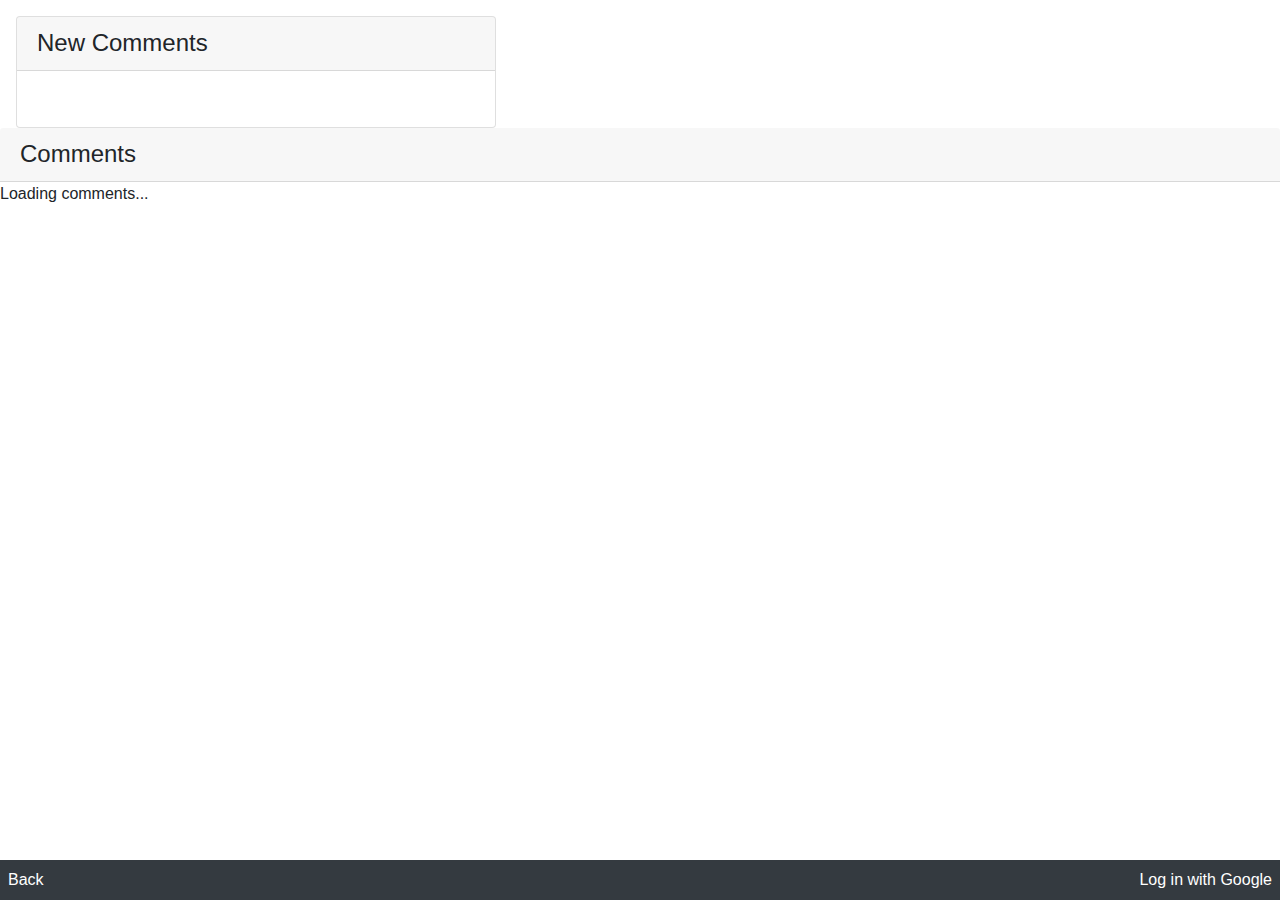
==== front/comment_page.html @ bf09cc1b "comments page" ====
<!DOCTYPE html>
<html>
  <head>
    <meta charset="utf-8">
    <meta name="viewport" content="width=device-width, initial-scale=1, shrink-to-fit=no">
    <link rel="stylesheet" href="https://maxcdn.bootstrapcdn.com/bootstrap/4.0.0/css/bootstrap.min.css" integrity="sha384-Gn5384xqQ1aoWXA+058RXPxPg6fy4IWvTNh0E263XmFcJlSAwiGgFAW/dAiS6JXm" crossorigin="anonymous">

  </head>
  <body>
    <header id="Story_Name" class="mx-3 mt-3"></header>
    <div id="new_comment" class="mx-3">
        <div class="card" style="width: 30rem;">
          <h4 id="comment_header" class="card-header">New Comments</h4>
          <div id="stories" class="card-body my-2" style="width: 30rem;"></div>
        </div>
    </div>
    <div id="other_comments">
      <h4 id="comment_header" class="card-header">Comments</h4>
        <p class="loading">Loading comments...</p>
    </div>
  </body>
  <footer id="links" class="bg-dark fixed-bottom p-2">
    <a href="/story?" id="back" class="text-white float-left">Back</a>
    <a href="/auth" id="log" class="text-white float-right">Log in with Google</a>
  </footer>
  <script src="https://ajax.googleapis.com/ajax/libs/jquery/3.3.1/jquery.min.js"></script>
  <script>

  const story_id = new URLSearchParams(window.location.search).get('story_id');
  $('#back').attr('href', `/story?id=${story_id}`);
  console.log(story_id);
  function goBack() {
      window.history.back();
  }

    //template for the comments that will be displayed // given ids so that they can be styled
    const commentArticle = function(comment){
      return $(`
        <article>
          <h1 comment_author="comment_title">${comment.author}</h1>
            <p id="comment_author"><a href="profile?author=${comment.author.id}">${comment.author.name}</a></p>
            <p id="comment_text">${comment.text}</p>
            <a class="delete" href="#">[Delete]</a>
        </article>
      `)};

    $.ajax({method: 'GET', url: `/comments?${story_id}`})
      .fail(() => $('#comments .loading').text('Could not load comments!'))
      .done(function(comments) {
        $('#other_comments .loading').remove();
        console.log(comments)
        $('#other_comments').append(comments.map(comment => commentArticle(comment)));
      });


  </script>
</html>
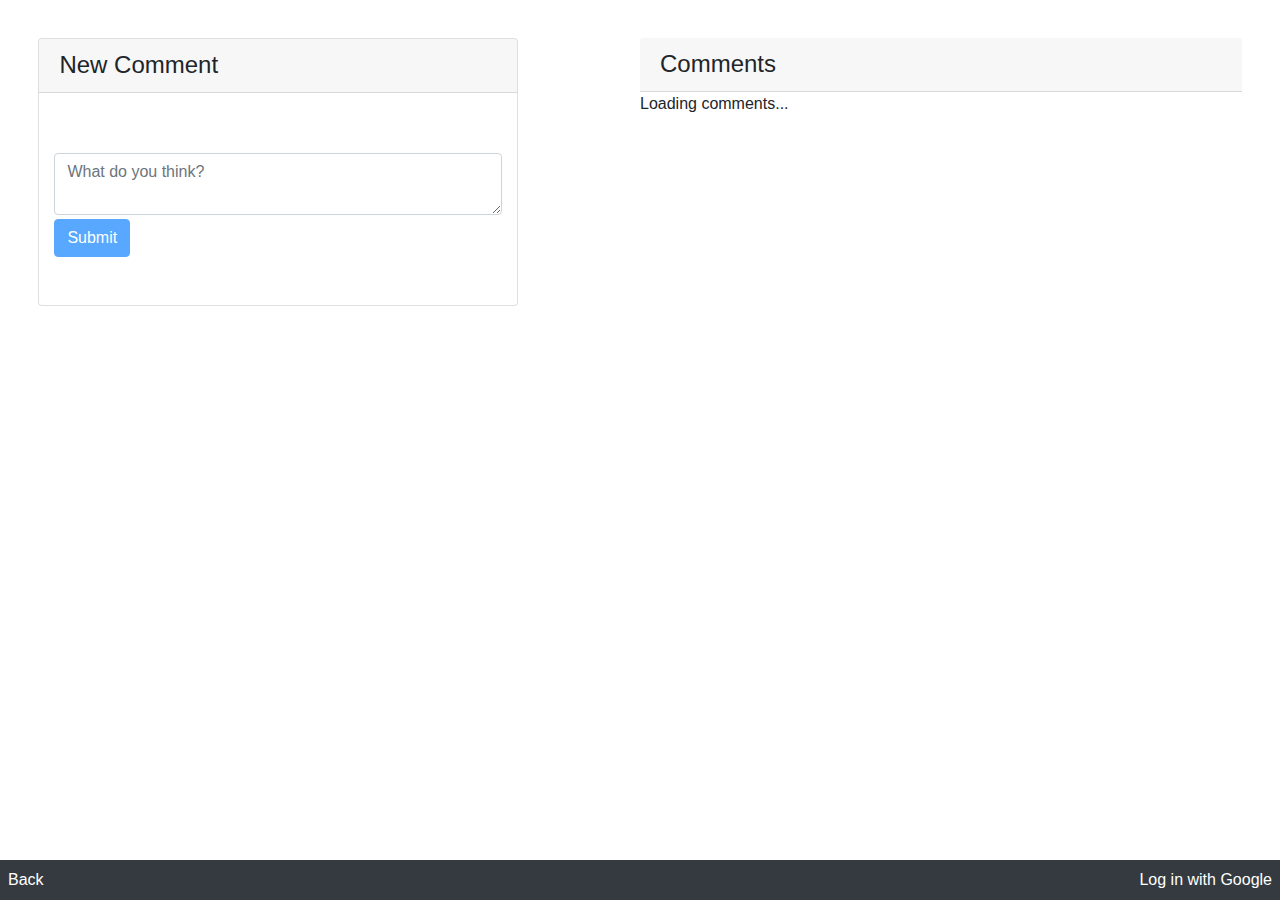
==== commit 235cc7a5: "can now add comment but wont save" ====
--- a/front/comment_page.html
+++ b/front/comment_page.html
@@ -4,14 +4,17 @@
     <meta charset="utf-8">
     <meta name="viewport" content="width=device-width, initial-scale=1, shrink-to-fit=no">
     <link rel="stylesheet" href="https://maxcdn.bootstrapcdn.com/bootstrap/4.0.0/css/bootstrap.min.css" integrity="sha384-Gn5384xqQ1aoWXA+058RXPxPg6fy4IWvTNh0E263XmFcJlSAwiGgFAW/dAiS6JXm" crossorigin="anonymous">
-
+      <link rel="stylesheet" href="commentStyle.css">
   </head>
   <body>
-    <header id="Story_Name" class="mx-3 mt-3"></header>
-    <div id="new_comment" class="mx-3">
+    <div id="new_comment">
         <div class="card" style="width: 30rem;">
-          <h4 id="comment_header" class="card-header">New Comments</h4>
+          <h4 id="comment_header" class="card-header">New Comment</h4>
           <div id="stories" class="card-body my-2" style="width: 30rem;"></div>
+          <form id="commentSubmit" class="container mb-5">
+            <textarea id="argument" placeholder="What do you think?" class="form-control my-1" required></textarea>
+            <button id="submitButton" type="submit" class="btn btn-primary" disabled>Submit</button>
+          </form>
         </div>
     </div>
     <div id="other_comments">
@@ -33,24 +36,60 @@
       window.history.back();
   }
 
+  let self = null;
+  $.ajax({method: 'GET', url: '/user'})
+    .done(function(user) {
+      self = user;
+      if (user) {
+          $('#log').attr('href', '/logout').text('Log out'); //log out option
+        // need to allow user to remove own comments
+        // need to set self to user id
+        console.log(self);
+        $("#submitButton").prop('disabled', false); // allow the person to submit
+        }
+      });
+
     //template for the comments that will be displayed // given ids so that they can be styled
     const commentArticle = function(comment){
       return $(`
         <article>
-          <h1 comment_author="comment_title">${comment.author}</h1>
-            <p id="comment_author"><a href="profile?author=${comment.author.id}">${comment.author.name}</a></p>
             <p id="comment_text">${comment.text}</p>
+            <span class="badge badge-pill badge-dark"><a href="profile?author=${comment.author.id}">${comment.author.name}</a></span>
             <a class="delete" href="#">[Delete]</a>
         </article>
       `)};
 
-    $.ajax({method: 'GET', url: `/comments?${story_id}`})
+
+    $.ajax({method: 'GET', url: `/comments/${story_id}`})
       .fail(() => $('#comments .loading').text('Could not load comments!'))
       .done(function(comments) {
         $('#other_comments .loading').remove();
-        console.log(comments)
         $('#other_comments').append(comments.map(comment => commentArticle(comment)));
+        for(comment of comments){
+          if(self != comment.author){
+            $('.delete').remove()
+          }
+
+        }
       });
+
+      $('#commentSubmit').on("submit", function(event){
+        event.preventDefault();
+        const body = {
+          story: story_id,
+          text: $('#argument').val().trim(),
+          author: self
+          }
+          const form = this;
+          console.log(body);
+          $.ajax({method: 'POST', url: '/comments', data: body})
+            .fail(() => alert("comment failed to post"))
+            .done(function(comment) {
+              $('#other_comments').append(commentArticle(comment));
+              form.reset();
+            });
+        });
+
 
 
   </script>
--- a/front/commentStyle.css
+++ b/front/commentStyle.css
@@ -0,0 +1,13 @@
+#new_comment{
+  float: left;
+  width: 50%;
+  box-sizing: border-box;
+}
+#other_comments{
+  float: left;
+  width: 50%;
+  box-sizing: border-box;
+}
+body{
+  margin: 3%;
+}
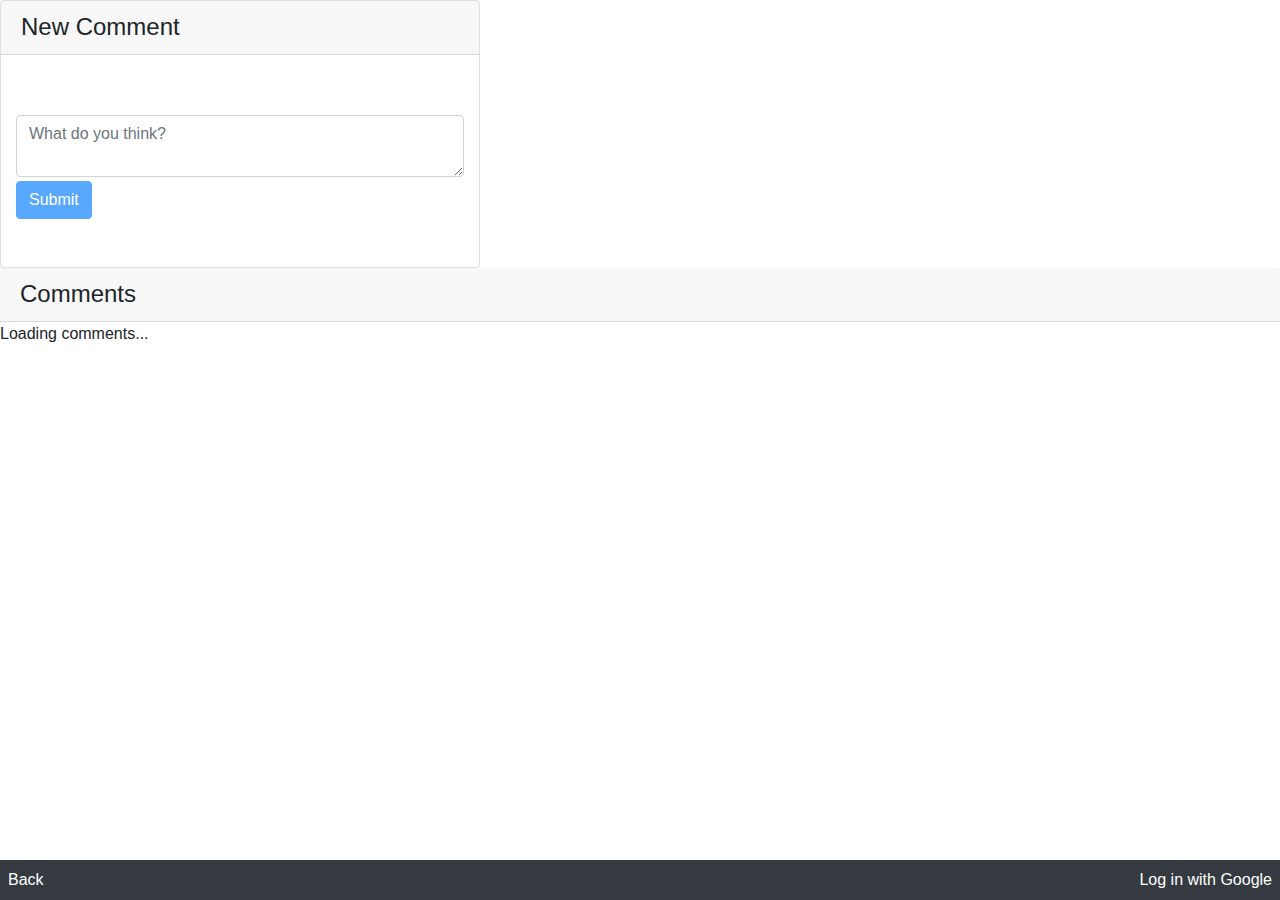
==== commit 9fe556af: "merge" ====
--- a/front/comment_page.html
+++ b/front/comment_page.html
@@ -79,7 +79,7 @@
           story: story_id,
           text: $('#argument').val().trim(),
           author: self
-          }
+        };
           const form = this;
           console.log(body);
           $.ajax({method: 'POST', url: '/comments', data: body})
